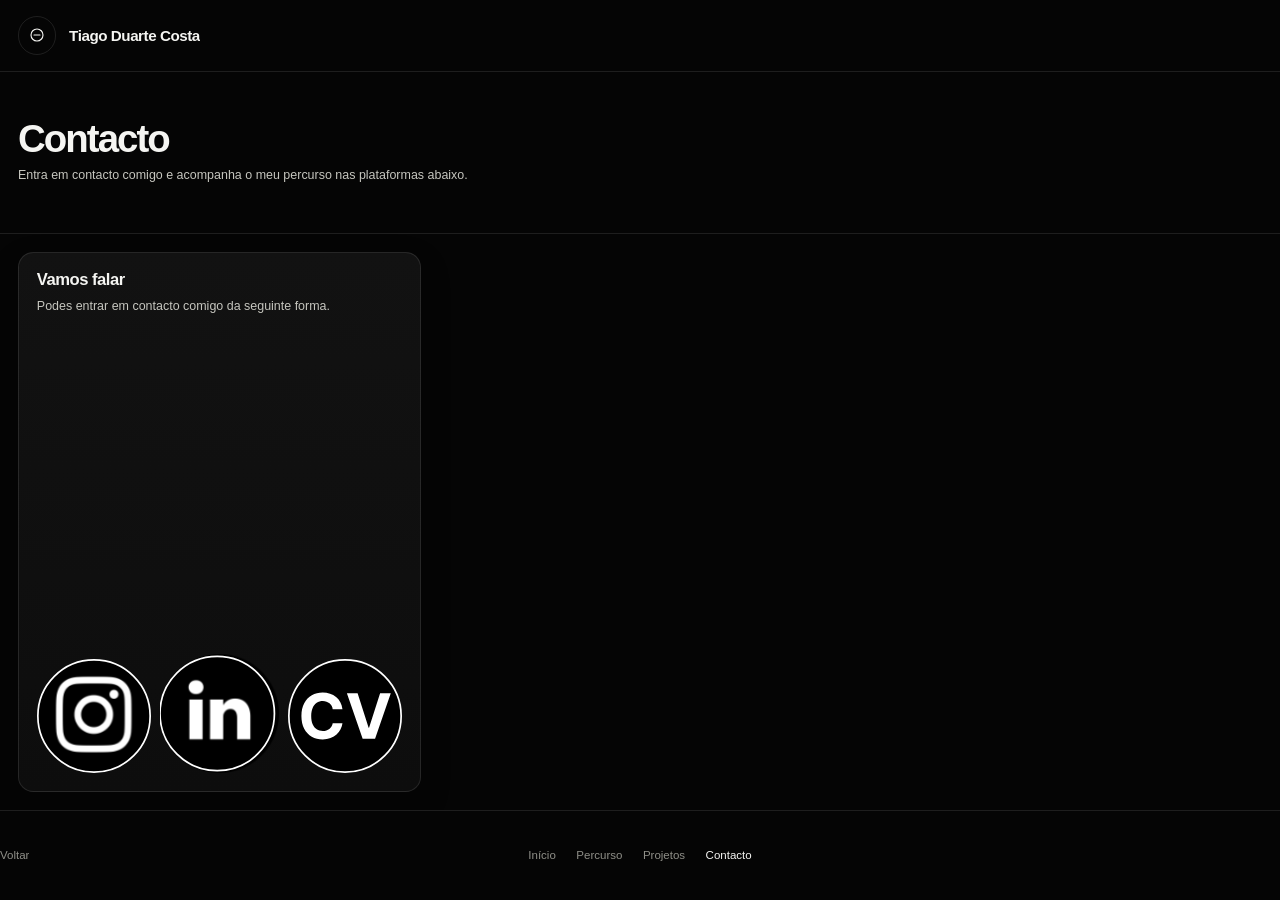
==== contacto.html @ b8a7a7e1 "atualização do site" ====
<!DOCTYPE html>
<html lang="pt">
<head>
  <meta charset="UTF-8">
  <meta name="viewport" content="width=device-width, initial-scale=1.0">
  <title>Tiago Duarte Costa — Contacto</title>
  <link rel="stylesheet" href="style.css">
</head>
<body>
  <div class="page">

    <header class="site-header">
      <div class="site-header__inner">
        <div class="site-logo" aria-label="Logo">
          <!-- meter logo aqui -->
          <svg width="18" height="18" viewBox="0 0 24 24" fill="none" aria-hidden="true">
            <circle cx="12" cy="12" r="8" stroke="currentColor" stroke-width="1.5"/>
            <path d="M8 12h8" stroke="currentColor" stroke-width="1.5" stroke-linecap="round"/>
          </svg>
        </div>
        <p class="site-name">Tiago Duarte Costa</p>
      </div>
    </header>

    <section class="hero">
      <div class="hero__inner">
        <h1>Contacto</h1>
        <p>Entra em contacto comigo e acompanha o meu percurso nas plataformas abaixo.</p>
      </div>
    </section>

    <main class="cards-section">
      <div class="cards-section__inner">
        <section class="cards-grid cards-grid--single">

          <article class="card">
            <div class="card__content">
              <h2>Vamos falar</h2>
              <p>Podes entrar em contacto comigo da seguinte forma.</p>
            </div>

            <div class="card__actions">
              <a
                href="https://www.instagram.com/tdc_tiago/"
                class="card__button contact-icon-button"
                target="_blank"
                rel="noopener noreferrer"
                aria-label="Instagram"
              >
                <img src="instagram.svg" alt="Instagram">
              </a>

              <a
                href="https://www.linkedin.com/in/tiago-duarte-costa-3b9310145/"
                class="card__button contact-icon-button"
                target="_blank"
                rel="noopener noreferrer"
                aria-label="LinkedIn"
              >
                <img src="linkedin.svg" alt="LinkedIn">
              </a>

              <a
                href="tiago_cv_2026.pdf"
                class="card__button contact-icon-button"
                download="tiago_cv_2026.pdf"
                aria-label="Descarregar CV"
              >
                <img src="cv.svg" alt="Descarregar CV">
              </a>
            </div>
          </article>

        </section>
      </div>
    </main>

    <nav class="bottom-nav" aria-label="Navegação principal">
      <div class="bottom-nav__inner">

        <div class="bottom-nav__side bottom-nav__side--left">
          <a href="javascript:history.back()">Voltar</a>
        </div>

        <div class="bottom-nav__center">
          <a href="index.html">Início</a>
          <a href="percurso.html">Percurso</a>
          <a href="projetos.html">Projetos</a>
          <a href="contacto.html" class="is-active">Contacto</a>
        </div>

        <div class="bottom-nav__side bottom-nav__side--right is-hidden">
          <a href="index.html">Continuar</a>
        </div>

      </div>
    </nav>

  </div>
</body>
</html>
---- style.css ----
/* =========================================================
   PORTFÓLIO TIAGO — BASE RESPONSIVA SEM SCROLL
   Estrutura prevista:
   body > .page
          > header.site-header
          > section.hero
          > section.cards-section
          > nav.bottom-nav
   ========================================================= */

:root {
  --bg: #050505;
  --surface: #0d0d0d;
  --surface-2: #121212;
  --border: rgba(255, 255, 255, 0.1);
  --text: #f5f5f2;
  --text-soft: #c6c6bf;
  --text-muted: #8f8f88;
  --accent: #ffffff;

  --radius: clamp(12px, 1.2vw, 20px);

  --space-1: clamp(0.35rem, 0.45vw, 0.5rem);
  --space-2: clamp(0.5rem, 0.7vw, 0.8rem);
  --space-3: clamp(0.75rem, 1vw, 1rem);
  --space-4: clamp(1rem, 1.4vw, 1.35rem);
  --space-5: clamp(1.25rem, 1.8vw, 1.8rem);
  --space-6: clamp(1.5rem, 2.4vw, 2.4rem);

  --header-h: clamp(58px, 8vh, 84px);
  --hero-h: clamp(96px, 18vh, 180px);
  --nav-h: clamp(68px, 10vh, 92px);

  --name-size: clamp(0.95rem, 1vw, 1.15rem);
  --h1-size: clamp(1.4rem, 3vw, 3.2rem);
  --h2-size: clamp(1rem, 1.3vw, 1.35rem);
  --p-size: clamp(0.78rem, 0.95vw, 1rem);
  --nav-size: clamp(0.72rem, 0.85vw, 0.92rem);

  --content-max: 1400px;
  --shadow: 0 12px 30px rgba(0, 0, 0, 0.22);
  --transition: 180ms cubic-bezier(0.16, 1, 0.3, 1);
}

*,
*::before,
*::after {
  box-sizing: border-box;
}

html {
  height: 100%;
  -webkit-text-size-adjust: 100%;
  text-size-adjust: 100%;
}

body {
  margin: 0;
  min-height: 100dvh;
  height: 100dvh;
  overflow: hidden;
  background: var(--bg);
  color: var(--text);
  font-family: Inter, Arial, Helvetica, sans-serif;
}

img,
svg {
  display: block;
  max-width: 100%;
}

a {
  color: inherit;
  text-decoration: none;
}

button {
  font: inherit;
}

h1,
h2,
p {
  margin: 0;
  text-align: left;
}

.page {
  width: 100%;
  height: 100dvh;
  display: grid;
  grid-template-rows: var(--header-h) var(--hero-h) 1fr var(--nav-h);
  overflow: hidden;
}

/* =========================================================
   HEADER
   ========================================================= */

.site-header {
  min-height: 0;
  border-bottom: 1px solid var(--border);
  padding-inline: var(--space-4);
  display: flex;
  align-items: center;
}

.site-header__inner {
  width: min(100%, var(--content-max));
  margin-inline: auto;
  display: flex;
  align-items: center;
  gap: var(--space-3);
  min-width: 0;
}

.site-logo {
  width: clamp(34px, 3vw, 46px);
  height: clamp(34px, 3vw, 46px);
  border: 1px solid var(--border);
  border-radius: 999px;
  display: grid;
  place-items: center;
  flex: 0 0 auto;
}

.site-name {
  font-size: var(--name-size);
  font-weight: 650;
  letter-spacing: -0.03em;
  white-space: nowrap;
  overflow: hidden;
  text-overflow: ellipsis;
}

/* =========================================================
   HERO
   ========================================================= */

.hero {
  min-height: 0;
  border-bottom: 1px solid var(--border);
  padding-inline: var(--space-4);
  display: flex;
  align-items: center;
}

.hero__inner {
  width: min(100%, var(--content-max));
  margin-inline: auto;
  display: flex;
  flex-direction: column;
  justify-content: center;
  gap: var(--space-2);
  min-width: 0;
}

.hero h1 {
  font-size: var(--h1-size);
  line-height: 0.96;
  letter-spacing: -0.05em;
  max-width: 14ch;
}

.hero p {
  font-size: var(--p-size);
  line-height: 1.4;
  color: var(--text-soft);
  max-width: 78ch;
}

/* =========================================================
   CARDS SECTION
   ========================================================= */

.cards-section {
  min-height: 0;
  overflow: hidden;
  padding: var(--space-4);
}

.cards-section__inner {
  width: min(100%, var(--content-max));
  height: 100%;
  margin-inline: auto;
  min-height: 0;
}

.cards-grid {
  height: 100%;
  min-height: 0;
  display: grid;
  grid-template-columns: repeat(3, minmax(0, 1fr));
  gap: var(--space-4);
}

.card {
  min-width: 0;
  min-height: 0;
  background: linear-gradient(180deg, var(--surface-2), var(--surface));
  border: 1px solid var(--border);
  border-radius: var(--radius);
  box-shadow: var(--shadow);
  overflow: hidden;

  display: flex;
  flex-direction: column;
  justify-content: space-between;
  padding: var(--space-4);
  gap: var(--space-3);
}

.card__content {
  display: flex;
  flex-direction: column;
  align-items: flex-start;
  justify-content: flex-start;
  gap: var(--space-2);
  min-height: 0;
  overflow: hidden;

  /* garante previsibilidade do texto no canto superior esquerdo */
  text-align: left;
}



.card h1 {
  font-size: var(--h1-size);
  line-height: 0.96;
  letter-spacing: -0.04em;
}

.card h2 {
  font-size: var(--h2-size);
  line-height: 1.08;
  letter-spacing: -0.03em;
}

.card p {
  font-size: var(--p-size);
  line-height: 1.42;
  color: var(--text-soft);
}

.card__actions {
  margin-top: auto;
  width: 100%;
  display: flex;
  justify-content: center;
  align-items: flex-end;
  gap: var(--space-2);
}

.card__actions--stack {
  flex-wrap: wrap;
}

/* botão genérico neutro */
.card__button {
  display: inline-flex;
  align-items: center;
  justify-content: center;
  min-width: 0;
  min-height: 0;
  padding: 0;
  width: auto;

  background: transparent;
  color: var(--text);
  text-align: center;

  border: none;
  outline: none;
  box-shadow: none;

  transition: none;
  transform: none;
}



.card__button:hover,
.card__button:focus-visible {
  background: transparent;
  box-shadow: none;
  transform: none;
  transition: none;
}


/* =========================================================
   LOGO CHOICE BUTTONS
   ========================================================= */

.logo-choice {
  appearance: none;
  -webkit-appearance: none;
  display: inline-block;
  background: transparent;
  padding: 0;
  margin: 0;
  width: auto;
  height: auto;
  border: none;
  outline: none;
  box-shadow: none;
  cursor: pointer;
  transition: none;
  transform: none;
  line-height: 0;
}

.logo-choice img {
  display: block;
  width: clamp(46px, 5vw, 72px);
  height: clamp(46px, 5vw, 72px);
  object-fit: contain;
}

/* garante que o botão não “cresce” por default styles */
.logo-choice:focus-visible {
  outline: none;
}


.logo-choice img {
  display: block;
  width: clamp(46px, 5vw, 72px);
  height: clamp(46px, 5vw, 72px);
  object-fit: contain;
}

.logo-choice:hover,
.logo-choice:focus-visible {
  background: transparent;
  box-shadow: none;
  transform: none;
  filter: none;
  outline: none;
  transition: none;
}

/* Estado único: sem background; quando false baixa opacity */
.logo-choice[aria-pressed="false"] {
  background: transparent;
  opacity: 0.5;
  filter: none;
}

.logo-choice[aria-pressed="true"] {
  background: transparent;
  opacity: 1;
  filter: none;
}




/* =========================================================
   BOTTOM NAV
   ========================================================= */

.bottom-nav {
  min-height: 0;
  border-top: 1px solid var(--border);
  padding-inline: 0;
  display: flex;
  align-items: center;
}

.bottom-nav__inner {
  width: min(100%, var(--content-max));
  margin-inline: auto;
  display: grid;
  grid-template-columns: 1fr auto 1fr;
  align-items: center;
  gap: var(--space-3);
  min-width: 0;
}

.bottom-nav__side {
  font-size: var(--nav-size);
  color: var(--text-soft);
  white-space: nowrap;
  overflow: hidden;
  text-overflow: ellipsis;
}

.bottom-nav__side--left {
  justify-self: start;
}

.bottom-nav__side--right {
  justify-self: end;
}

.bottom-nav__center {
  min-width: 0;
  display: flex;
  justify-content: center;
  align-items: center;
  gap: clamp(10px, 1.6vw, 24px);
  flex-wrap: nowrap;
}

.bottom-nav__center a,
.bottom-nav__side a {
  font-size: var(--nav-size);
  line-height: 1;
  color: var(--text-muted);
  transition: color var(--transition), opacity var(--transition);
}

.bottom-nav__center a:hover,
.bottom-nav__center a:focus-visible,
.bottom-nav__side a:hover,
.bottom-nav__side a:focus-visible,
.bottom-nav__center a.is-active {
  color: var(--text);
}

/* =========================================================
   TABLET
   ========================================================= */

@media (max-width: 900px) {
  :root {
    --hero-h: clamp(100px, 16vh, 150px);
    --nav-h: clamp(72px, 10vh, 88px);
  }

  .cards-grid {
    grid-template-columns: 1fr;
    grid-template-rows: repeat(3, minmax(0, 1fr));
  }

  .hero h1,
  .card h1 {
    max-width: 18ch;
  }
}

/* =========================================================
   MOBILE SMALL
   ========================================================= */

@media (max-width: 560px) {
  :root {
    --header-h: clamp(52px, 8vh, 62px);
    --hero-h: clamp(92px, 16vh, 128px);
    --nav-h: clamp(78px, 12vh, 96px);

    --space-2: 0.45rem;
    --space-3: 0.6rem;
    --space-4: 0.8rem;
    --space-5: 1rem;

    --name-size: 0.9rem;
    --h1-size: clamp(1.08rem, 5vw, 1.45rem);
    --h2-size: clamp(0.88rem, 3.5vw, 1rem);
    --p-size: clamp(0.72rem, 3.2vw, 0.84rem);
    --nav-size: clamp(0.62rem, 2.8vw, 0.72rem);
  }

  .site-header,
  .hero,
  .cards-section,
  .bottom-nav {
    padding-inline: var(--space-3);
  }

  .hero__inner {
    gap: var(--space-1);
  }

  .cards-grid {
    gap: var(--space-3);
  }

  .card {
    padding: var(--space-3);
    gap: var(--space-2);
  }

  .card__content {
    gap: var(--space-1);
  }

  .logo-choice img {
    width: clamp(40px, 12vw, 56px);
    height: clamp(40px, 12vw, 56px);
  }

  .bottom-nav__inner {
    grid-template-columns: 1fr;
    grid-template-rows: auto auto auto;
    justify-items: center;
    text-align: center;
    gap: 8px;
    min-width: 0;
    width: 100%;
  }

  /* garante que as laterais nunca “forçam” largura nem empurram para baixo */
  .bottom-nav__side,
  .bottom-nav__side--left,
  .bottom-nav__side--right {
    justify-self: center;
    min-width: 0;
    width: 100%;
    white-space: normal;
    overflow: hidden;
    text-overflow: ellipsis;
  }

  .bottom-nav__side a {
    display: inline-block;
    max-width: 100%;
    white-space: normal;
    overflow: hidden;
    text-overflow: ellipsis;
  }

  .bottom-nav__center {
    gap: 10px;
    flex-wrap: nowrap;
    justify-content: center;
    min-width: 0;
  }
}

/* =========================================================
   VERY SHORT HEIGHTS
   ========================================================= */

@media (max-height: 740px) {
  :root {
    --header-h: 52px;
    --hero-h: 92px;
    --nav-h: 70px;
    --h1-size: clamp(1rem, 2vw, 1.8rem);
    --h2-size: clamp(0.86rem, 1.2vw, 1rem);
    --p-size: clamp(0.7rem, 0.95vw, 0.86rem);
  }

  .card {
    padding: var(--space-3);
    gap: var(--space-2);
  }

  .hero__inner,
  .card__content {
    gap: var(--space-1);
  }

  .logo-choice img {
    width: clamp(38px, 4vw, 58px);
    height: clamp(38px, 4vw, 58px);
  }
}

@media (max-height: 620px) {
  :root {
    --header-h: 48px;
    --hero-h: 82px;
    --nav-h: 64px;
    --h1-size: clamp(0.95rem, 1.8vw, 1.35rem);
    --h2-size: clamp(0.8rem, 1vw, 0.92rem);
    --p-size: clamp(0.66rem, 0.8vw, 0.76rem);
    --nav-size: clamp(0.58rem, 0.7vw, 0.66rem);
  }

  .cards-section {
    padding: var(--space-3);
  }

  .cards-grid {
    gap: var(--space-2);
  }

  .card {
    padding: var(--space-2);
  }

  .logo-choice img {
    width: clamp(34px, 3.6vw, 50px);
    height: clamp(34px, 3.6vw, 50px);
  }
}

.is-hidden {
  visibility: hidden;
  pointer-events: none;
}
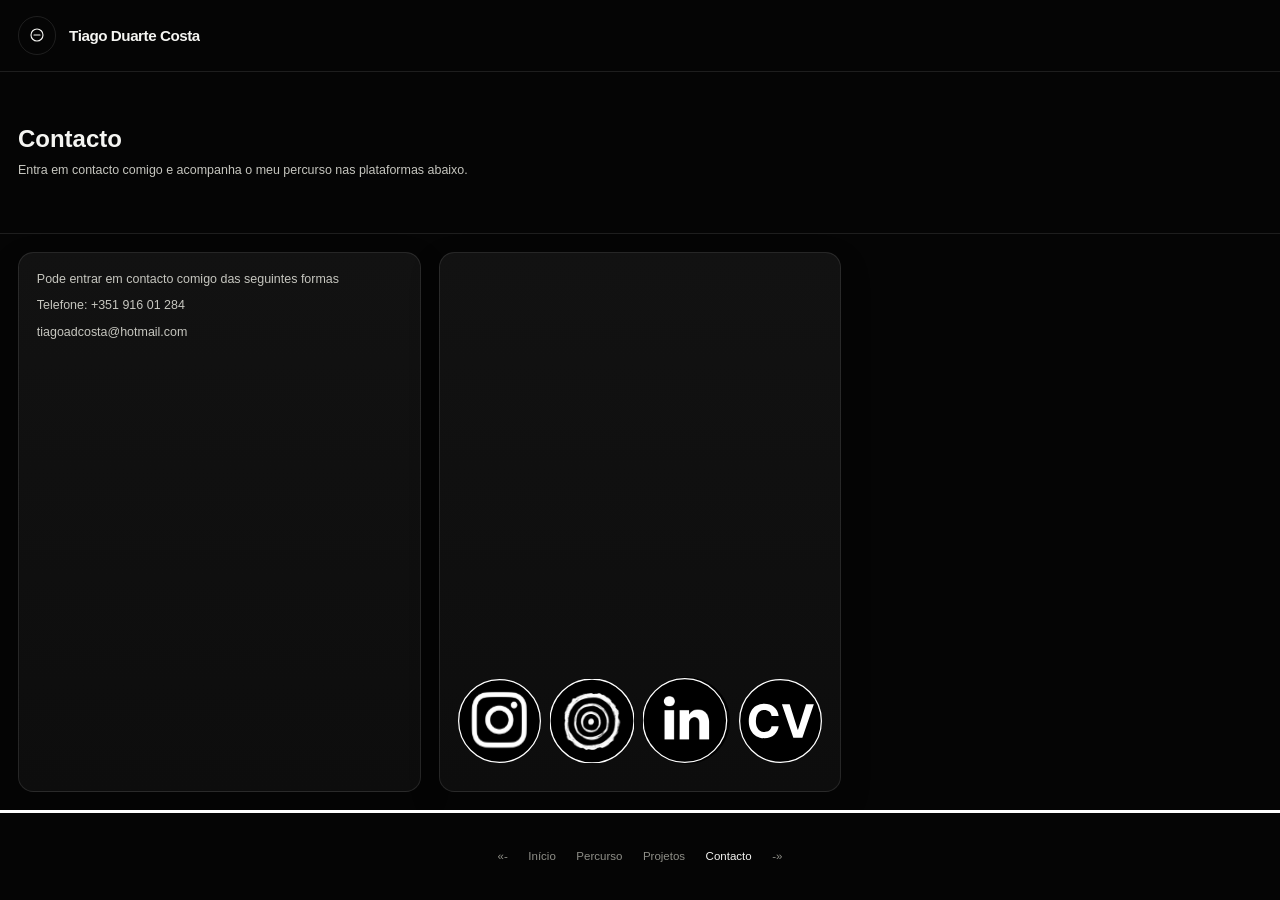
==== commit 80a19952: "atualização do site" ====
--- a/contacto.html
+++ b/contacto.html
@@ -24,7 +24,7 @@
 
     <section class="hero">
       <div class="hero__inner">
-        <h1>Contacto</h1>
+        <h2>Contacto</h2>
         <p>Entra em contacto comigo e acompanha o meu percurso nas plataformas abaixo.</p>
       </div>
     </section>
@@ -35,11 +35,19 @@
 
           <article class="card">
             <div class="card__content">
-              <h2>Vamos falar</h2>
-              <p>Podes entrar em contacto comigo da seguinte forma.</p>
+              
+              <p>Pode entrar em contacto comigo das seguintes formas</p>
+              <p>Telefone: +351 916 01 284</p>
+              <p>tiagoadcosta@hotmail.com</p>
             </div>
+            </article>
+
+            <article class="card">
+
 
             <div class="card__actions">
+
+              
               <a
                 href="https://www.instagram.com/tdc_tiago/"
                 class="card__button contact-icon-button"
@@ -48,6 +56,16 @@
                 aria-label="Instagram"
               >
                 <img src="instagram.svg" alt="Instagram">
+              </a>
+
+              <a
+                href="https://www.instagram.com/jangada_filmes/"
+                class="card__button contact-icon-button"
+                target="_blank"
+                rel="noopener noreferrer"
+                aria-label="Instagram Jangada Filmes"
+              >
+                <img src="jangada.svg" alt="Instagram">
               </a>
 
               <a
@@ -69,7 +87,8 @@
                 <img src="cv.svg" alt="Descarregar CV">
               </a>
             </div>
-          </article>
+            </article>
+
 
         </section>
       </div>
@@ -78,24 +97,27 @@
     <nav class="bottom-nav" aria-label="Navegação principal">
       <div class="bottom-nav__inner">
 
-        <div class="bottom-nav__side bottom-nav__side--left">
-          <a href="javascript:history.back()">Voltar</a>
-        </div>
+        <div class="bottom-nav__all-links">
+          <div class="bottom-nav__side bottom-nav__side--left">
+            <a href="projetos.html">«-</a>
+          </div>
 
-        <div class="bottom-nav__center">
-          <a href="index.html">Início</a>
-          <a href="percurso.html">Percurso</a>
-          <a href="projetos.html">Projetos</a>
-          <a href="contacto.html" class="is-active">Contacto</a>
-        </div>
+          <div class="bottom-nav__center">
+            <a href="index.html">Início</a>
+            <a href="percurso.html">Percurso</a>
+            <a href="projetos.html">Projetos</a>
+            <a href="contacto.html" class="is-active">Contacto</a>
+          </div>
 
-        <div class="bottom-nav__side bottom-nav__side--right is-hidden">
-          <a href="index.html">Continuar</a>
+          <div class="bottom-nav__side bottom-nav__side--right">
+            <a href="index.html">-»</a>
+          </div>
         </div>
 
       </div>
     </nav>
 
+
   </div>
 </body>
 </html>
--- a/style.css
+++ b/style.css
@@ -108,7 +108,6 @@
 
 .site-header__inner {
   width: min(100%, var(--content-max));
-  margin-inline: auto;
   display: flex;
   align-items: center;
   gap: var(--space-3);
@@ -148,7 +147,6 @@
 
 .hero__inner {
   width: min(100%, var(--content-max));
-  margin-inline: auto;
   display: flex;
   flex-direction: column;
   justify-content: center;
@@ -249,9 +247,13 @@
   width: 100%;
   display: flex;
   justify-content: center;
-  align-items: flex-end;
+  align-items: center;
   gap: var(--space-2);
-}
+
+  /* sobe os botões dentro do card (em vez de ficarem encostados ao fundo) */
+  padding-bottom: var(--space-2);
+}
+
 
 .card__actions--stack {
   flex-wrap: wrap;
@@ -364,21 +366,61 @@
 
 .bottom-nav {
   min-height: 0;
-  border-top: 1px solid var(--border);
+  border-top: 3px solid #ffffff;
   padding-inline: 0;
-  display: flex;
-  align-items: center;
-}
+  padding-block: 0;
+  display: flex;
+  align-items: center;
+}
+
+
+
 
 .bottom-nav__inner {
   width: min(100%, var(--content-max));
   margin-inline: auto;
-  display: grid;
-  grid-template-columns: 1fr auto 1fr;
-  align-items: center;
-  gap: var(--space-3);
+  display: flex;
+  align-items: center;
+  justify-content: center;
   min-width: 0;
-}
+  height: 100%;
+}
+
+
+.bottom-nav__all-links {
+  display: flex;
+  align-items: center;
+  justify-content: center;
+  gap: clamp(10px, 1.6vw, 24px);
+  flex-wrap: nowrap;
+  min-width: 0;
+  padding-block: 0;
+}
+
+
+.bottom-nav__all-links a,
+.bottom-nav__center a,
+.bottom-nav__side a {
+  font-size: var(--nav-size);
+  line-height: 1;
+  color: var(--text-muted);
+  transition: color var(--transition), opacity var(--transition);
+  display: inline-flex;
+  align-items: center;
+  justify-content: center;
+  padding: 0;
+  margin: 0;
+}
+
+
+
+.bottom-nav__all-links a:hover,
+.bottom-nav__all-links a:focus-visible,
+.bottom-nav__center a.is-active,
+.bottom-nav__side a.is-active {
+  color: var(--text);
+}
+
 
 .bottom-nav__side {
   font-size: var(--nav-size);
@@ -421,6 +463,7 @@
   color: var(--text);
 }
 
+
 /* =========================================================
    TABLET
    ========================================================= */
@@ -452,6 +495,15 @@
     --hero-h: clamp(92px, 16vh, 128px);
     --nav-h: clamp(78px, 12vh, 96px);
 
+    /* botões de contacto menores em ecrãs pequenos */
+    --contact-icon: clamp(26px, 8vw, 44px);
+
+    --space-2: 0.45rem;
+    --space-3: 0.6rem;
+    --space-4: 0.8rem;
+    --space-5: 1rem;
+
+
     --space-2: 0.45rem;
     --space-3: 0.6rem;
     --space-4: 0.8rem;
@@ -492,6 +544,13 @@
     width: clamp(40px, 12vw, 56px);
     height: clamp(40px, 12vw, 56px);
   }
+
+  /* Contacto (ícones nos botões) */
+  .contact-icon-button img {
+    width: var(--contact-icon);
+    height: var(--contact-icon);
+  }
+
 
   .bottom-nav__inner {
     grid-template-columns: 1fr;
@@ -502,6 +561,13 @@
     min-width: 0;
     width: 100%;
   }
+
+  .bottom-nav__all-links {
+    flex-wrap: nowrap;
+    width: 100%;
+    justify-content: center;
+  }
+
 
   /* garante que as laterais nunca “forçam” largura nem empurram para baixo */
   .bottom-nav__side,
@@ -585,12 +651,27 @@
   }
 
   .logo-choice img {
-    width: clamp(34px, 3.6vw, 50px);
+    width: clamp(26px, 3.6vw, 50px);
     height: clamp(34px, 3.6vw, 50px);
   }
+}
+
+.bottom-nav__side--hidden {
+  display: none !important;
 }
 
 .is-hidden {
   visibility: hidden;
   pointer-events: none;
-}+}
+
+/* =========================================================
+   HIGHLIGHT (texto com fundo branco)
+   ========================================================= */
+.highlight {
+  color: #ffffff !important;
+  background: #8a8a8a !important;
+  padding: 0.15em 0.35em;
+  border-radius: 0.35em;
+}
+
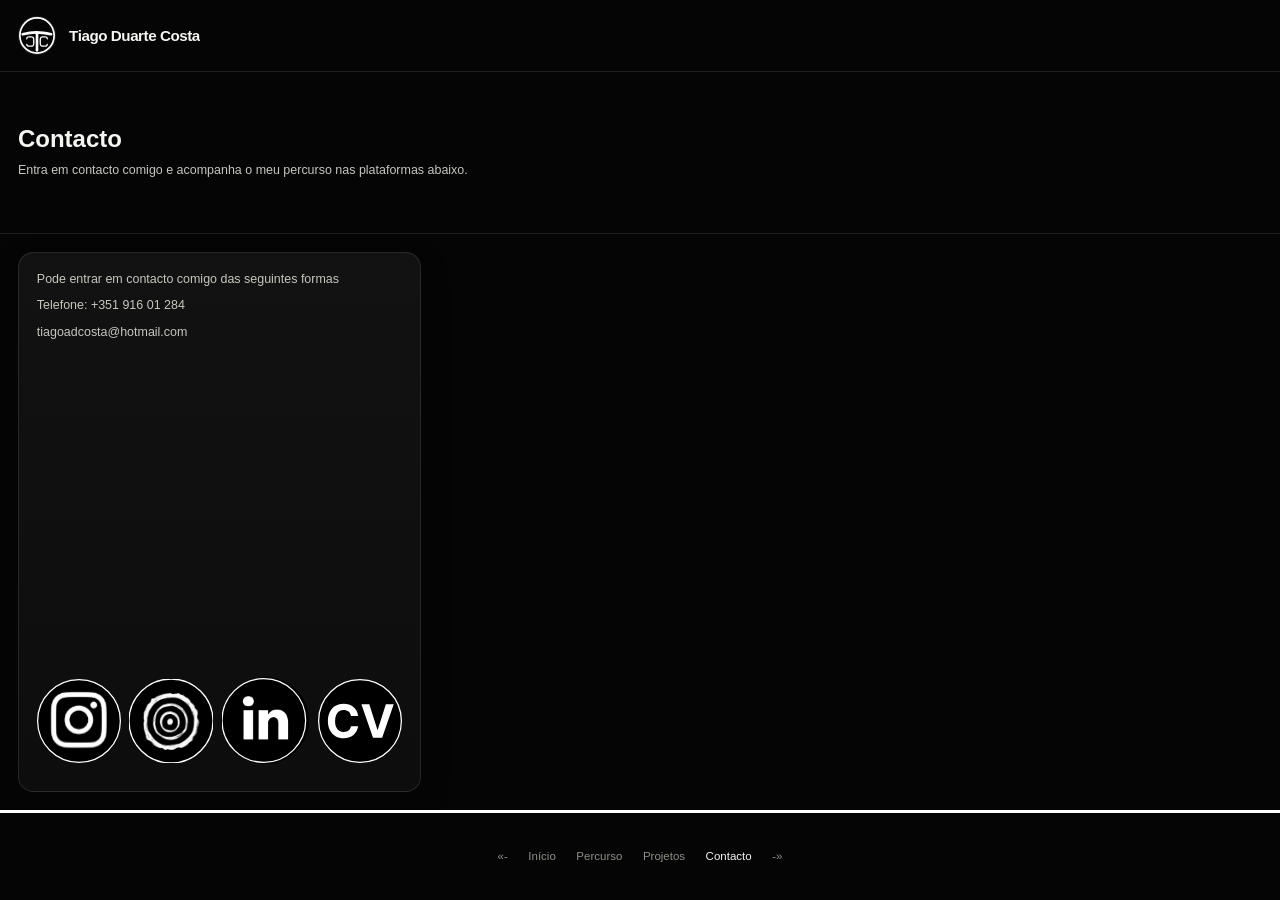
==== commit 3669bc11: "atualização do site" ====
--- a/contacto.html
+++ b/contacto.html
@@ -12,11 +12,7 @@
     <header class="site-header">
       <div class="site-header__inner">
         <div class="site-logo" aria-label="Logo">
-          <!-- meter logo aqui -->
-          <svg width="18" height="18" viewBox="0 0 24 24" fill="none" aria-hidden="true">
-            <circle cx="12" cy="12" r="8" stroke="currentColor" stroke-width="1.5"/>
-            <path d="M8 12h8" stroke="currentColor" stroke-width="1.5" stroke-linecap="round"/>
-          </svg>
+          <img src="logo.svg" alt="Logo" loading="eager" decoding="async">
         </div>
         <p class="site-name">Tiago Duarte Costa</p>
       </div>
@@ -31,23 +27,16 @@
 
     <main class="cards-section">
       <div class="cards-section__inner">
-        <section class="cards-grid cards-grid--single">
+        <section class="cards-grid">
 
           <article class="card">
             <div class="card__content">
-              
               <p>Pode entrar em contacto comigo das seguintes formas</p>
               <p>Telefone: +351 916 01 284</p>
               <p>tiagoadcosta@hotmail.com</p>
             </div>
-            </article>
-
-            <article class="card">
-
 
             <div class="card__actions">
-
-              
               <a
                 href="https://www.instagram.com/tdc_tiago/"
                 class="card__button contact-icon-button"
@@ -87,8 +76,7 @@
                 <img src="cv.svg" alt="Descarregar CV">
               </a>
             </div>
-            </article>
-
+          </article>
 
         </section>
       </div>
@@ -119,5 +107,7 @@
 
 
   </div>
+
+  <script src="page-transition.js"></script>
 </body>
-</html>+</html>
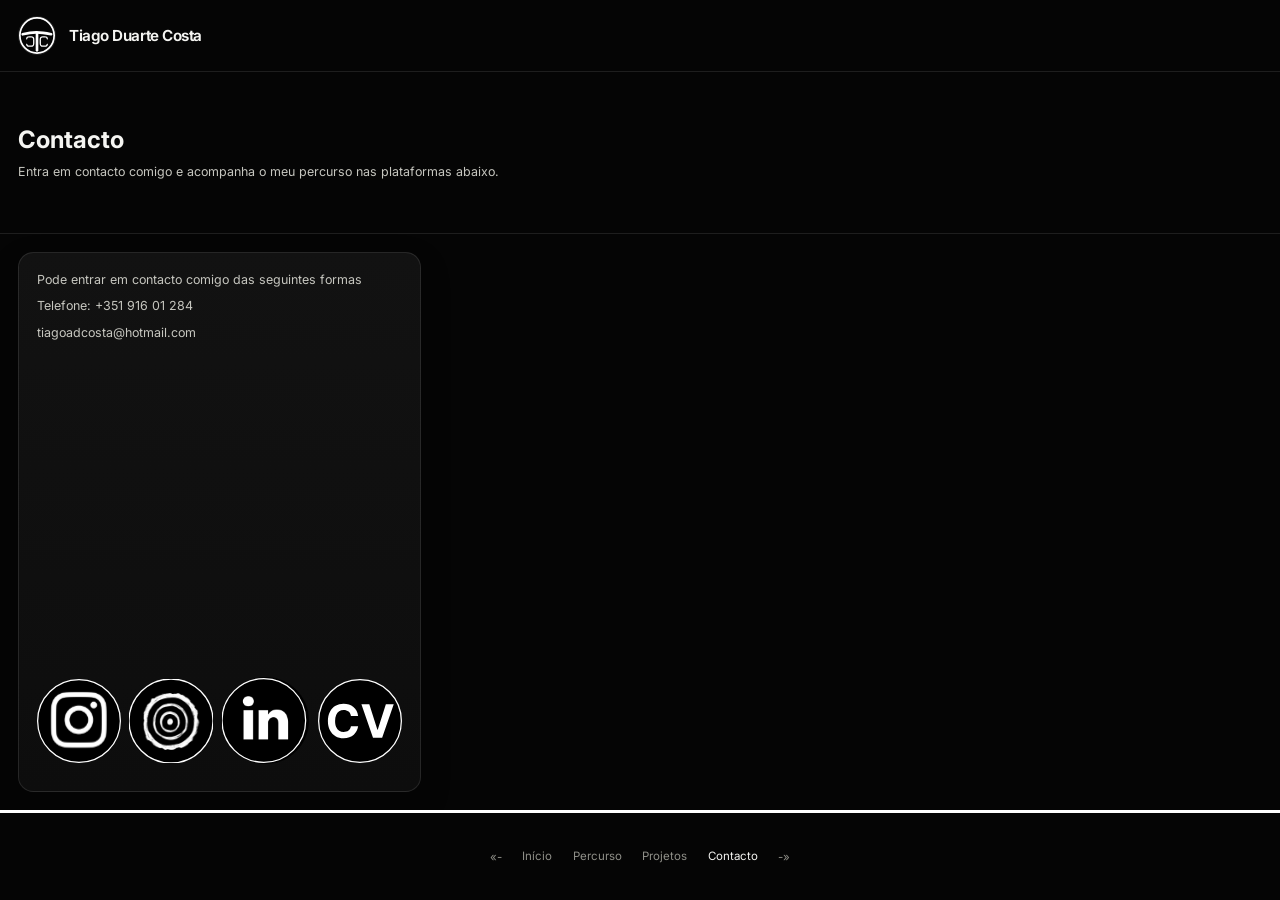
==== commit 2e711398: "atualização do site" ====
--- a/contacto.html
+++ b/contacto.html
@@ -5,6 +5,10 @@
   <meta name="viewport" content="width=device-width, initial-scale=1.0">
   <title>Tiago Duarte Costa — Contacto</title>
   <link rel="stylesheet" href="style.css">
+  <link rel="preconnect" href="https://fonts.googleapis.com">
+  <link rel="preconnect" href="https://fonts.gstatic.com" crossorigin>
+  <link href="https://fonts.googleapis.com/css2?family=Inter:ital,opsz,wght@0,14..32,100..900;1,14..32,100..900&family=Press+Start+2P&family=Six+Caps&family=Tenor+Sans&display=swap" rel="stylesheet">
+
 </head>
 <body>
   <div class="page">
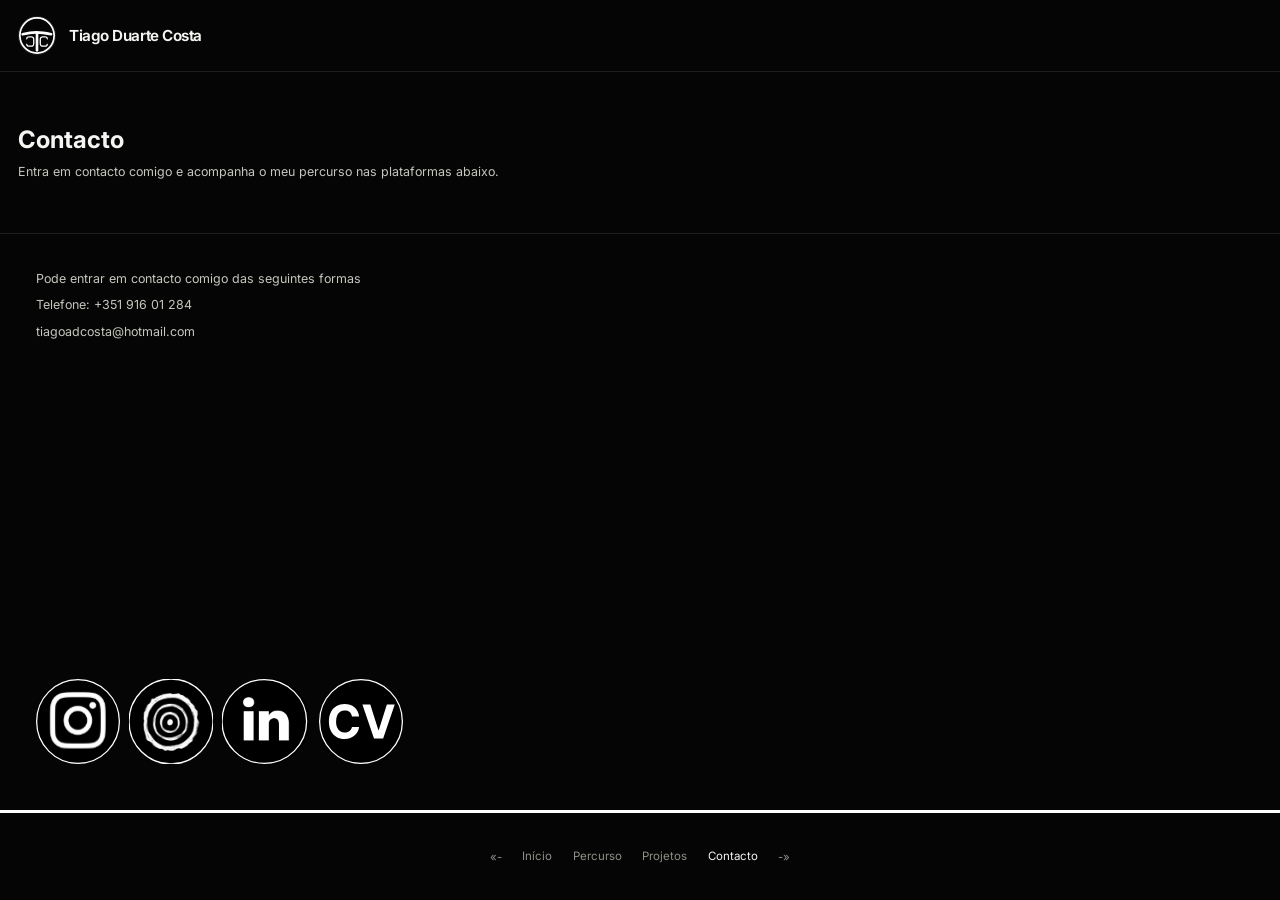
==== commit ca599edf: "atualização do site" ====
--- a/contacto.html
+++ b/contacto.html
@@ -14,13 +14,16 @@
   <div class="page">
 
     <header class="site-header">
-      <div class="site-header__inner">
-        <div class="site-logo" aria-label="Logo">
-          <img src="logo.svg" alt="Logo" loading="eager" decoding="async">
+      <a class="site-header__link" href="index.html" aria-label="Ir para Início">
+        <div class="site-header__inner">
+          <div class="site-logo" aria-label="Logo">
+            <img src="logo.svg" alt="Logo" loading="eager" decoding="async">
+          </div>
+          <p class="site-name">Tiago Duarte Costa</p>
         </div>
-        <p class="site-name">Tiago Duarte Costa</p>
-      </div>
+      </a>
     </header>
+
 
     <section class="hero">
       <div class="hero__inner">
@@ -43,42 +46,50 @@
             <div class="card__actions">
               <a
                 href="https://www.instagram.com/tdc_tiago/"
+
                 class="card__button contact-icon-button"
                 target="_blank"
                 rel="noopener noreferrer"
                 aria-label="Instagram"
+                data-no-car-transition
               >
                 <img src="instagram.svg" alt="Instagram">
               </a>
 
-              <a
+<a
                 href="https://www.instagram.com/jangada_filmes/"
                 class="card__button contact-icon-button"
                 target="_blank"
                 rel="noopener noreferrer"
                 aria-label="Instagram Jangada Filmes"
+                data-no-car-transition
               >
                 <img src="jangada.svg" alt="Instagram">
               </a>
 
-              <a
+<a
                 href="https://www.linkedin.com/in/tiago-duarte-costa-3b9310145/"
                 class="card__button contact-icon-button"
                 target="_blank"
                 rel="noopener noreferrer"
                 aria-label="LinkedIn"
+                data-no-car-transition
               >
                 <img src="linkedin.svg" alt="LinkedIn">
               </a>
 
-              <a
-                href="tiago_cv_2026.pdf"
-                class="card__button contact-icon-button"
-                download="tiago_cv_2026.pdf"
-                aria-label="Descarregar CV"
+<a
+              href="tiago_cv_2026.pdf"
+              class="card__button contact-icon-button"
+              download="tiago_cv_2026.pdf"
+              aria-label="Descarregar CV"
+              target="_blank"
+              rel="noopener noreferrer"
+              data-no-car-transition
               >
-                <img src="cv.svg" alt="Descarregar CV">
+              <img src="cv.svg" alt="Descarregar CV">
               </a>
+
             </div>
           </article>
 
--- a/style.css
+++ b/style.css
@@ -106,6 +106,18 @@
   align-items: center;
 }
 
+.site-header__link {
+  width: 100%;
+  display: block;
+  color: inherit;
+}
+
+.site-header__link:focus-visible {
+  outline: 2px solid rgba(255, 255, 255, 0.6);
+  outline-offset: 3px;
+}
+
+
 .site-header__inner {
   width: min(100%, var(--content-max));
   display: flex;
@@ -196,11 +208,11 @@
 .card {
   min-width: 0;
   min-height: 0;
-  background: linear-gradient(180deg, var(--surface-2), var(--surface));
-  border: 1px solid var(--border);
-  border-radius: var(--radius);
-  box-shadow: var(--shadow);
-  overflow: hidden;
+  background: transparent;
+  border: none;
+  border-radius: 0;
+  box-shadow: none;
+  overflow: visible;
 
   display: flex;
   flex-direction: column;
@@ -321,7 +333,7 @@
   object-fit: contain;
 }
 
-/* garante que o botão não “cresce” por default styles */
+/* garante que o botão não "cresce" por default styles */
 .logo-choice:focus-visible {
   outline: none;
 }
@@ -569,22 +581,21 @@
   }
 
 
-  /* garante que as laterais nunca “forçam” largura nem empurram para baixo */
+  /* laterais com largura automática para não empurrarem o centro */
   .bottom-nav__side,
   .bottom-nav__side--left,
   .bottom-nav__side--right {
     justify-self: center;
     min-width: 0;
-    width: 100%;
-    white-space: normal;
-    overflow: hidden;
-    text-overflow: ellipsis;
+    width: auto;
+    flex: 0 0 auto;
+    white-space: nowrap;
   }
 
   .bottom-nav__side a {
     display: inline-block;
     max-width: 100%;
-    white-space: normal;
+    white-space: nowrap;
     overflow: hidden;
     text-overflow: ellipsis;
   }
@@ -675,3 +686,41 @@
   border-radius: 0.35em;
 }
 
+/* =========================================================
+   INDEX PAGE - MOBILE SMALL (apenas 1 card de texto visível + foto no canto)
+   ========================================================= */
+@media (max-width: 560px) {
+  body.index-page .cards-grid {
+    grid-template-rows: 1fr;
+    position: relative;
+  }
+
+  body.index-page .card.is-hidden {
+    display: none !important;
+  }
+
+  /* Card com imagem - posiciona como foto pequena no canto superior direito */
+  body.index-page .card:has(img) {
+    position: absolute;
+    top: var(--space-3);
+    right: var(--space-3);
+    width: 80px;
+    height: auto;
+    aspect-ratio: 3/4;
+    overflow: hidden;
+    border: 2px solid var(--border);
+    padding: 0;
+    z-index: 10;
+  }
+
+  body.index-page .card:has(img) img {
+    width: 100%;
+    height: 100%;
+    object-fit: cover;
+  }
+
+  /* Texto do card com padding extra no topo para não sobrepor a foto */
+  body.index-page .card:not(.is-hidden):not(:has(img)) {
+    padding-top: calc(var(--space-3) + 100px);
+  }
+}
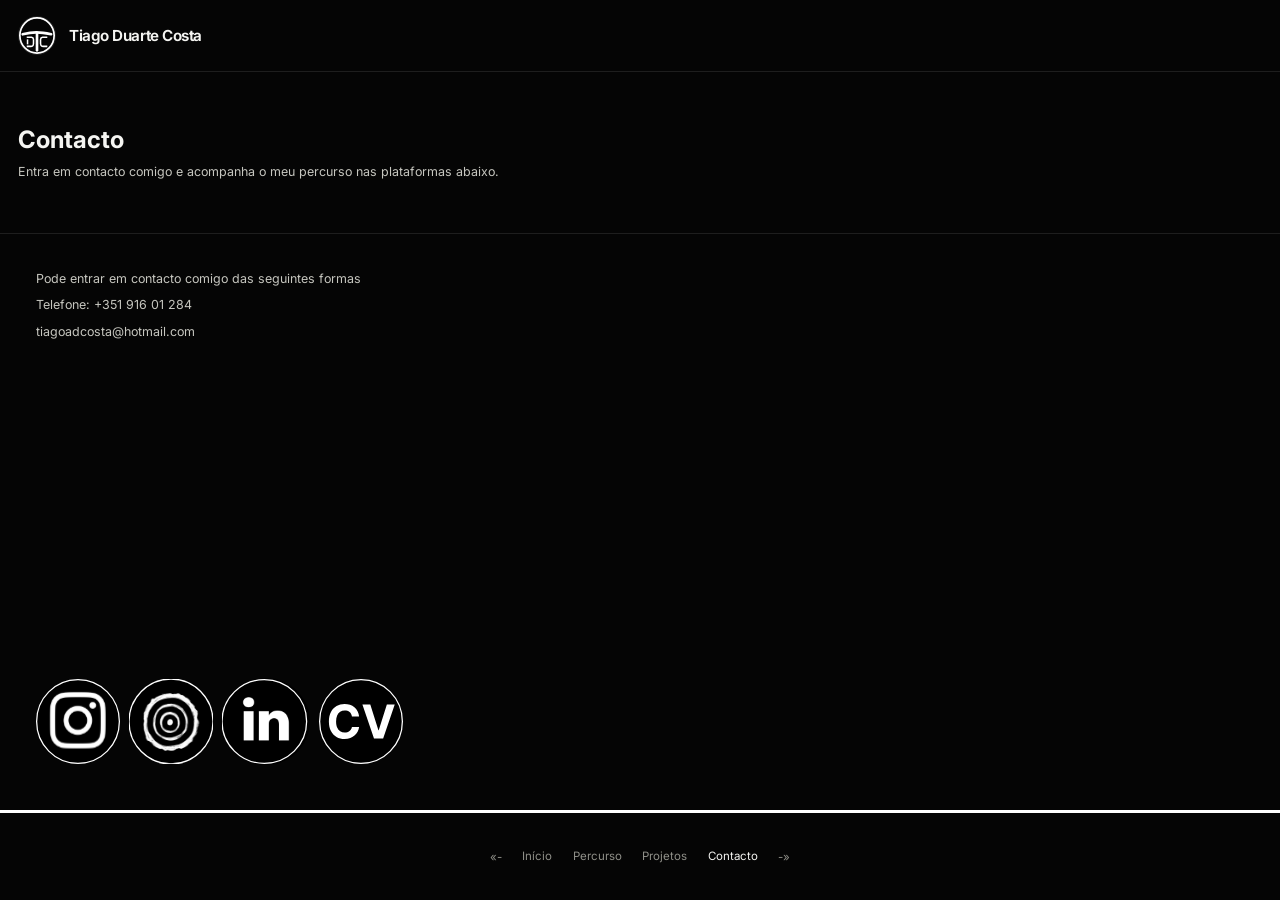
==== commit a0002427: "atualização do site" ====
--- a/contacto.html
+++ b/contacto.html
@@ -17,7 +17,7 @@
       <a class="site-header__link" href="index.html" aria-label="Ir para Início">
         <div class="site-header__inner">
           <div class="site-logo" aria-label="Logo">
-            <img src="logo.svg" alt="Logo" loading="eager" decoding="async">
+            <img src="logo4.svg" alt="Logo" loading="eager" decoding="async">
           </div>
           <p class="site-name">Tiago Duarte Costa</p>
         </div>
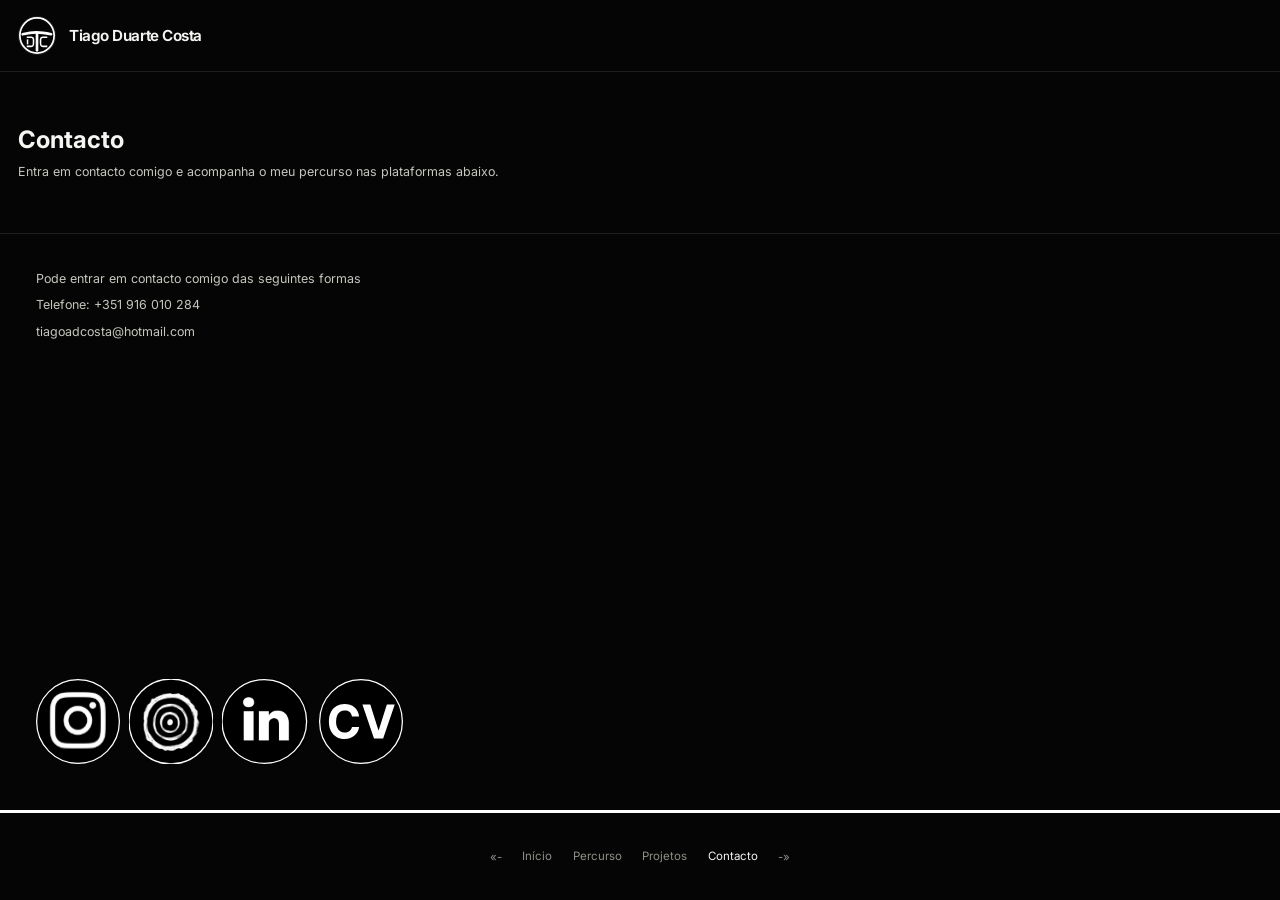
==== commit 0f4b5139: "atualização do site" ====
--- a/contacto.html
+++ b/contacto.html
@@ -39,7 +39,7 @@
           <article class="card">
             <div class="card__content">
               <p>Pode entrar em contacto comigo das seguintes formas</p>
-              <p>Telefone: +351 916 01 284</p>
+              <p>Telefone: +351 916 010 284</p>
               <p>tiagoadcosta@hotmail.com</p>
             </div>
 
